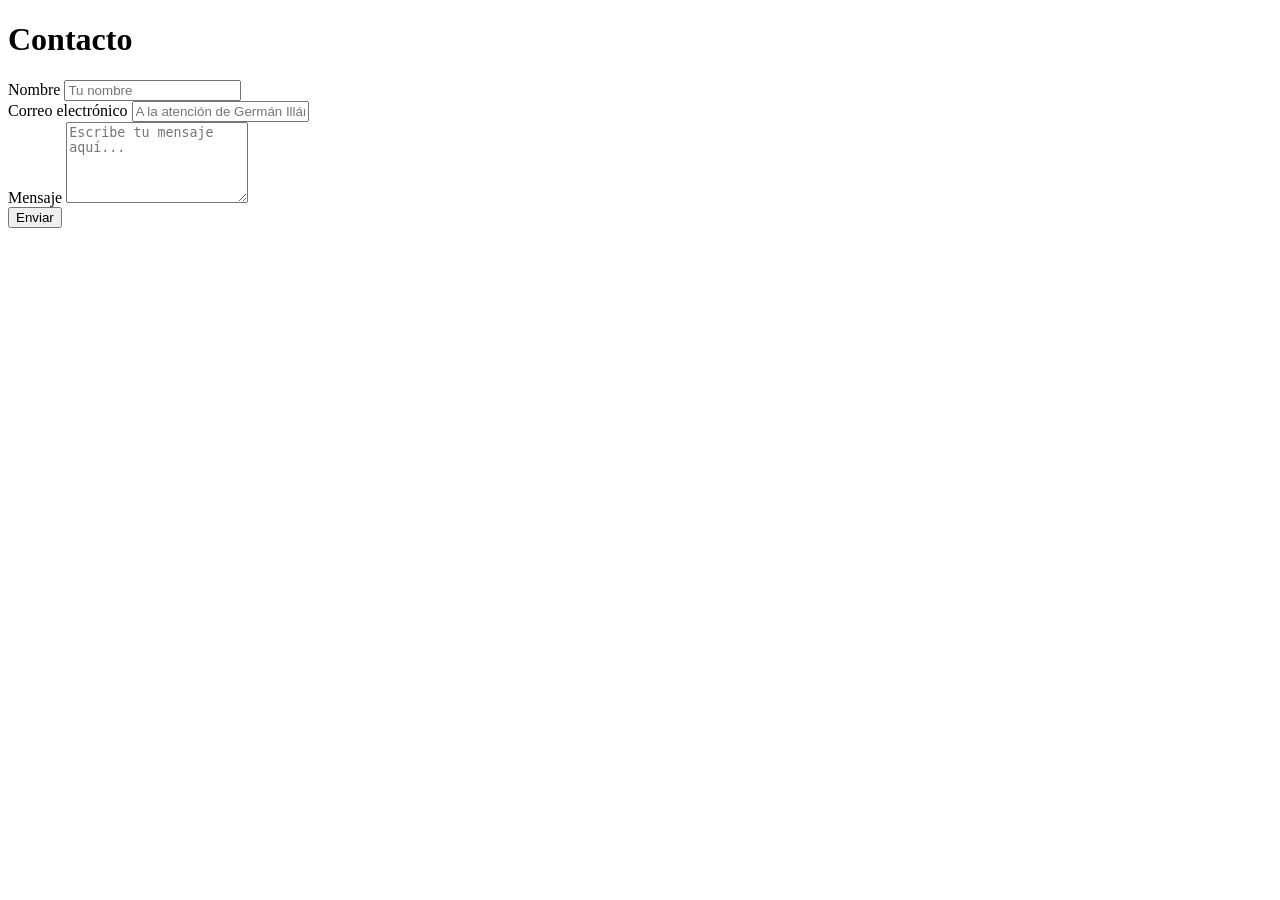
==== index.html @ d5f0b3bb "index" ====
<!DOCTYPE html>
<html lang="es">
<head>
    <meta charset="UTF-8">
    <meta name="viewport" content="width=device-width, initial-scale=1.0">
    <title>Formulario Simple</title>
    <link rel="stylesheet" href="MiExamen.css">
</head>
<body>
    <div class="container">
        <form class="form-box">
            <h1>Contacto</h1>
            <div class="input-group">
                <label for="nombre">Nombre</label>
                <input type="text" id="nombre" name="nombre" placeholder="Tu nombre" required>
            </div>
            <div class="input-group">
                <label for="email">Correo electrónico</label>
                <input type="email" id="email" name="email" placeholder="A la atención de Germán Illán" required>
            </div>
            <div class="input-group">
                <label for="mensaje">Mensaje</label>
                <textarea id="mensaje" name="mensaje" placeholder="Escribe tu mensaje aquí..." rows="5" required></textarea>
            </div>
            <button type="submit">Enviar</button>
        </form>
    </div>
</body>
</html>
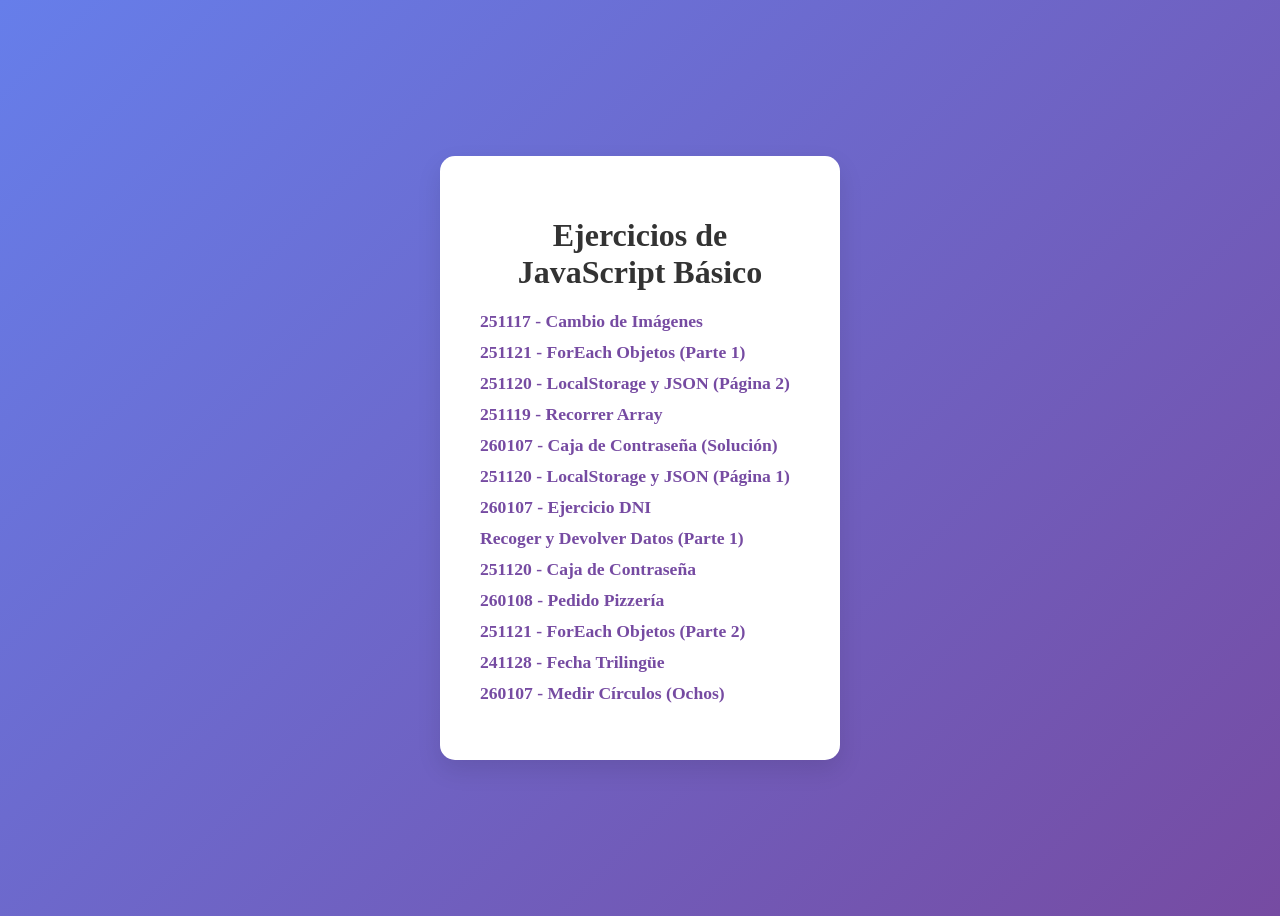
==== commit b90f6fb4: "Entrega de examen: Ejercicios de JavaScript y HTML - German Illan" ====
--- a/index.html
+++ b/index.html
@@ -3,27 +3,51 @@
 <head>
     <meta charset="UTF-8">
     <meta name="viewport" content="width=device-width, initial-scale=1.0">
-    <title>Formulario Simple</title>
+    <title>Innovaores ejercicios de java para un innovedor examen 50 caracteres</title>
     <link rel="stylesheet" href="MiExamen.css">
+    <style>
+        .exercise-list {
+            list-style: none;
+            padding: 0;
+            text-align: left;
+        }
+        .exercise-list li {
+            margin-bottom: 10px;
+        }
+        .exercise-list a {
+            color: #764ba2;
+            text-decoration: none;
+            font-weight: bold;
+            font-size: 1.1em;
+        }
+        .exercise-list a:hover {
+            text-decoration: underline;
+        }
+        .form-box h1 {
+            margin-bottom: 20px;
+        }
+    </style>
 </head>
 <body>
     <div class="container">
-        <form class="form-box">
-            <h1>Contacto</h1>
-            <div class="input-group">
-                <label for="nombre">Nombre</label>
-                <input type="text" id="nombre" name="nombre" placeholder="Tu nombre" required>
-            </div>
-            <div class="input-group">
-                <label for="email">Correo electrónico</label>
-                <input type="email" id="email" name="email" placeholder="A la atención de Germán Illán" required>
-            </div>
-            <div class="input-group">
-                <label for="mensaje">Mensaje</label>
-                <textarea id="mensaje" name="mensaje" placeholder="Escribe tu mensaje aquí..." rows="5" required></textarea>
-            </div>
-            <button type="submit">Enviar</button>
-        </form>
+        <div class="form-box">
+            <h1>Ejercicios de JavaScript Básico</h1>
+            <ul class="exercise-list">
+                <li><a href="./javascript-basico/251117_cambio_imagenes_1.html" target="_blank">251117 - Cambio de Imágenes</a></li>
+                <li><a href="./javascript-basico/251121_foreach_objetos.html" target="_blank">251121 - ForEach Objetos (Parte 1)</a></li>
+                <li><a href="./javascript-basico/251120_localStorage_metodosJSON_2.html" target="_blank">251120 - LocalStorage y JSON (Página 2)</a></li>
+                <li><a href="./javascript-basico/251119_recorrer_array.html" target="_blank">251119 - Recorrer Array</a></li>
+                <li><a href="./javascript-basico/260107_caja_password_SOLUCION.html" target="_blank">260107 - Caja de Contraseña (Solución)</a></li>
+                <li><a href="./javascript-basico/251120_localStorage_metodosJSON_1.html" target="_blank">251120 - LocalStorage y JSON (Página 1)</a></li>
+                <li><a href="./javascript-basico/260107_ejercicio_dni_.html" target="_blank">260107 - Ejercicio DNI</a></li>
+                <li><a href="./javascript-basico/recoger_devolver_datos_PRIMERA_PARTE.html" target="_blank">Recoger y Devolver Datos (Parte 1)</a></li>
+                <li><a href="./javascript-basico/251120_caja_password_.html" target="_blank">251120 - Caja de Contraseña</a></li>
+                <li><a href="./javascript-basico/260108_pizzeria_.html" target="_blank">260108 - Pedido Pizzería</a></li>
+                <li><a href="./javascript-basico/251121_foreach_objetos_segundo.html" target="_blank">251121 - ForEach Objetos (Parte 2)</a></li>
+                <li><a href="./javascript-basico/241128_fecha_trilingue.html" target="_blank">241128 - Fecha Trilingüe</a></li>
+                <li><a href="./javascript-basico/260107_medir_ochos.html" target="_blank">260107 - Medir Círculos (Ochos)</a></li>
+            </ul>
+        </div>
     </div>
 </body>
-</html>
+</html>
--- a/MiExamen.css
+++ b/MiExamen.css
@@ -0,0 +1,90 @@
+/* Fondo de la página con degradado */
+body {
+    background: linear-gradient(135deg, #667eea 0%, #764ba2 100%);
+
+    min-height: 100vh;
+    display: flex;
+    justify-content: center;
+    align-items: center;
+}
+
+.container {
+    width: 100%;
+    max-width: 400px;
+    padding: 20px;
+}
+
+.form-box {
+    background: #fff;
+    padding: 40px;
+    border-radius: 15px;
+    box-shadow: 0 10px 25px rgba(0,0,0,0.1);
+}
+
+/* Estilo del título del formulario */
+.form-box h1 {
+    text-align: center; /* Centra el texto del título */
+    margin-bottom: 30px; /* Añade espacio debajo del título para mejor separación */
+    color: #333; /* Asegura un color de texto legible */
+}
+
+/* Espaciado para los grupos de entrada */
+.input-group {
+    margin-bottom: 20px;
+    text-align: left;
+}
+
+/* Estilo para campos con error de validación */
+.error-field {
+    border-color: #e74c3c !important; /* Rojo para indicar error */
+}
+
+/* Efecto al hacer clic en los campos */
+input:focus, textarea:focus {
+    border-color: #764ba2;
+    background: #fff;
+    box-shadow: 0 0 8px rgba(118, 75, 162, 0.2);
+}
+
+textarea {
+    resize: none; /* Evita que el usuario deforme el diseño */
+}
+
+/* Estilo del botón */
+button {
+    width: 100%;
+    padding: 12px;
+    background: #764ba2;
+    color: white;
+    border: none;
+    border-radius: 8px;
+    font-size: 16px;
+    font-weight: bold;
+    cursor: pointer;
+    transition: background 0.3s ease;
+}
+
+button:hover {
+    background: #5a377d;
+}
+
+/* Estilos para el mensaje flotante */
+.floating-message {
+    position: fixed;
+    bottom: 30px;
+    left: 50%;
+    transform: translateX(-50%);
+    background: #27ae60;
+    color: white;
+    padding: 15px 30px;
+    border-radius: 8px;
+    box-shadow: 0 4px 15px rgba(0, 0, 0, 0.2);
+    opacity: 0;
+    visibility: hidden;
+    transition: all 0.5s ease;
+}
+
+.floating-message.show {
+    opacity: 1;
+    visibility: visible;
+}
